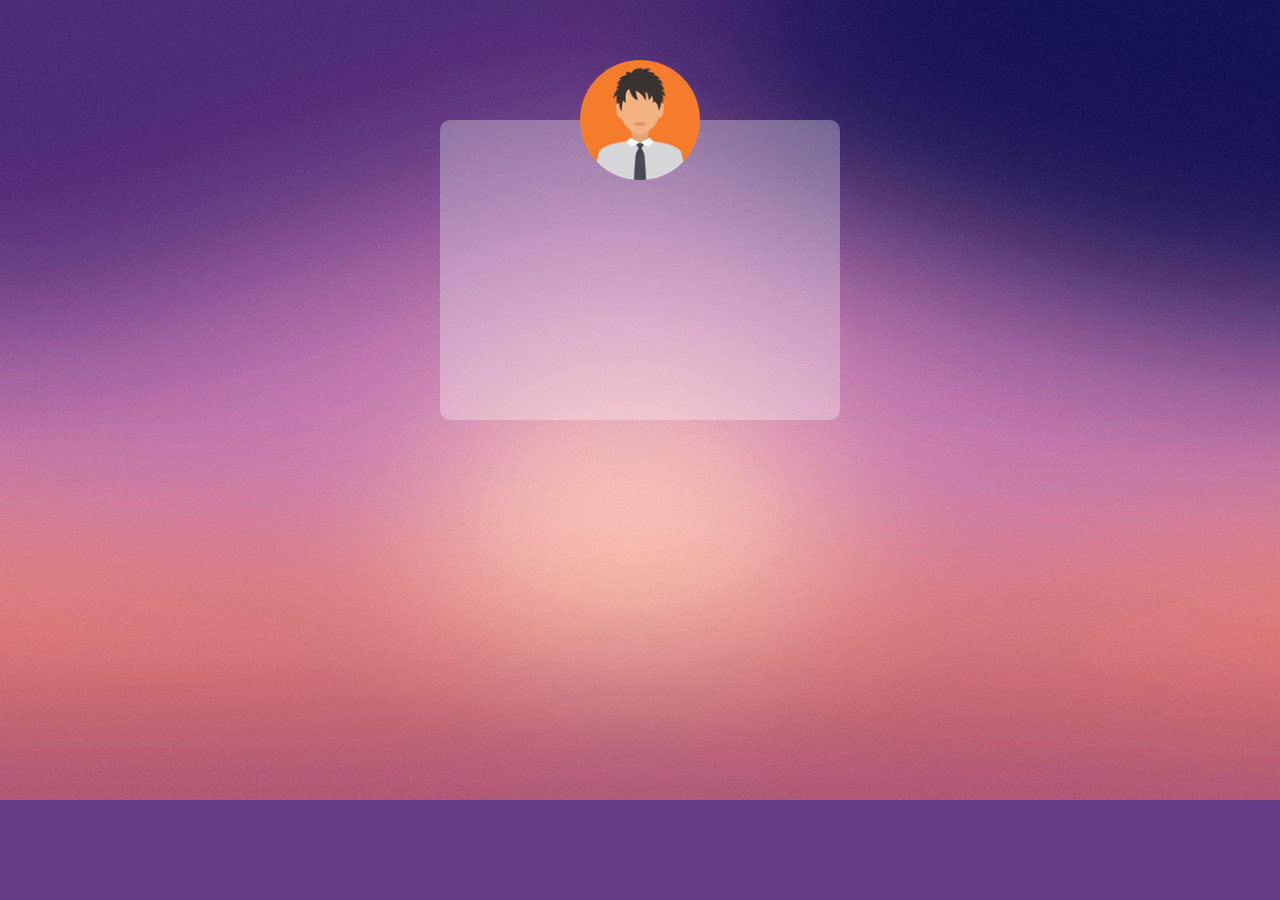
==== login.html @ c9097c8a "Creating an Login screen and testing some others "forms" features." ====
<!DOCTYPE html>
<html>
	<head>

		<title>Form</title>
		<meta charset="utf-8">
		<link rel="stylesheet" type="text/css" href="css/estiloLogin.css">

	</head>
	<body>

		<div id="conteiner">
			
			<img src="imagens/perfil.png" id="imagem">

		</div>

	</body>
</html>
---- css/estiloLogin.css ----
body {
	font-family: "Trebuchet MS", Helvetica, sans-serif;
	background: #643d87 url(../imagens/fundo.jpg) no-repeat top center;
}

#conteiner {

	width: 400px;
	height: 300px;
	background-color: rgba(255, 255, 255, 0.3);
	-webkit-border-radius: 10px;
	-moz-border-radius: 10px;
	border-radius: 10px;
	margin: 0 auto;
	margin-top: 120px;
	text-align: center;

}

#conteiner img{
	margin-top: -60px;
	width: 120px;
	height: 120px;
	margin-bottom: 30px;
}
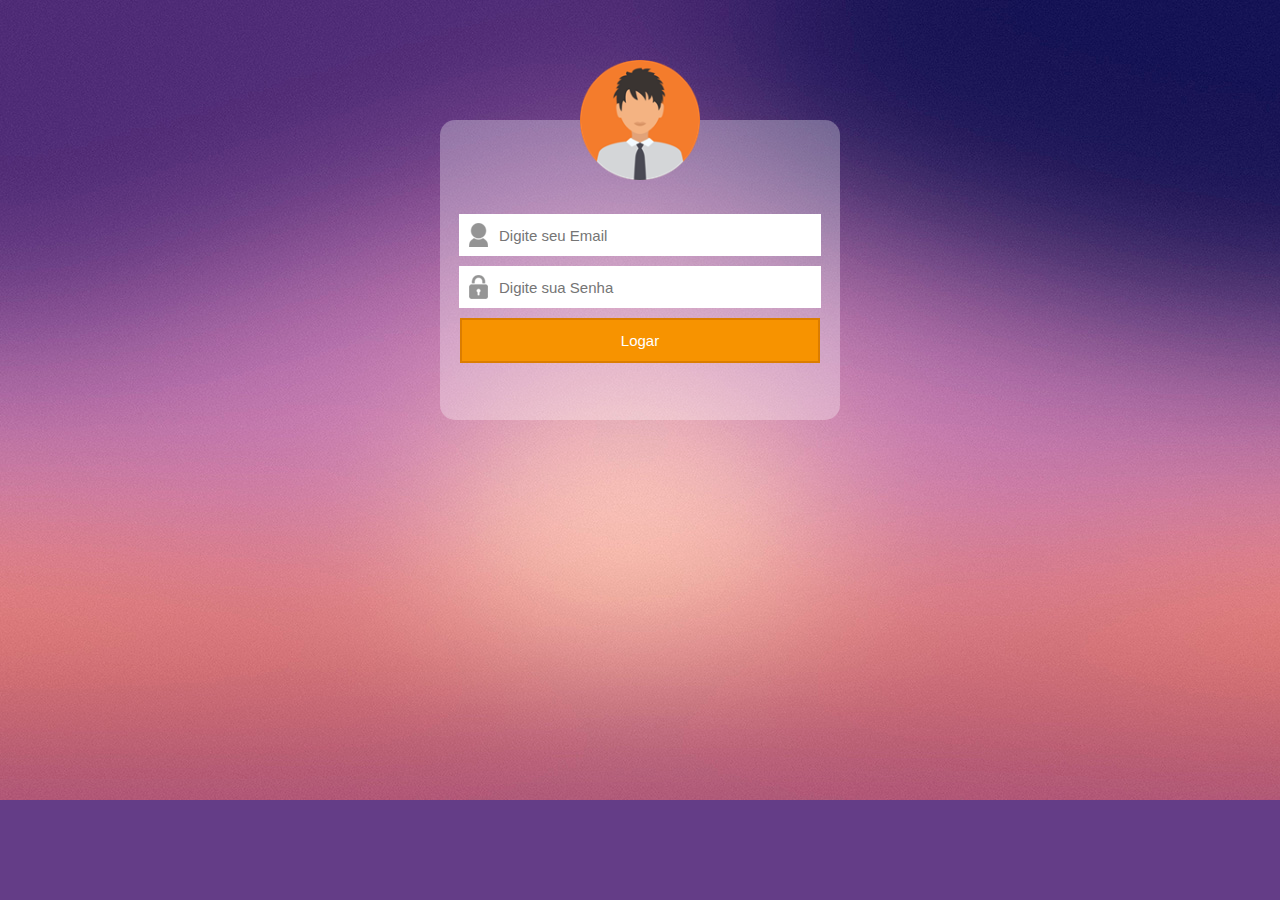
==== commit 544f3e76: "The Login screen is implemented." ====
--- a/login.html
+++ b/login.html
@@ -2,7 +2,7 @@
 <html>
 	<head>
 
-		<title>Form</title>
+		<title>Login</title>
 		<meta charset="utf-8">
 		<link rel="stylesheet" type="text/css" href="css/estiloLogin.css">
 
@@ -13,7 +13,27 @@
 			
 			<img src="imagens/perfil.png" id="imagem">
 
+			<div>
+				
+				<input class="email" id="email" type="email" name="email" placeholder="Digite seu Email">
+
+			</div>
+
+			<div>
+				
+				<input class="senha" id="senha" type="senha" name="senha" placeholder="Digite sua Senha">
+
+			</div>
+
+			<div>
+				
+				<input class="submit" id="submit" type="submit" value="Logar">
+
+			</div>
+
 		</div>
+
+
 
 	</body>
 </html>--- a/css/estiloLogin.css
+++ b/css/estiloLogin.css
@@ -10,7 +10,7 @@
 	background-color: rgba(255, 255, 255, 0.3);
 	-webkit-border-radius: 10px;
 	-moz-border-radius: 10px;
-	border-radius: 10px;
+	border-radius: 15px;
 	margin: 0 auto;
 	margin-top: 120px;
 	text-align: center;
@@ -22,4 +22,41 @@
 	width: 120px;
 	height: 120px;
 	margin-bottom: 30px;
+}
+
+input {
+	margin-bottom: 10px;
+	height: 40px;
+	width: 80%;
+	font-size: 15px;
+	padding-left: 40px;
+	border: none;
+	background-repeat: no-repeat;
+	background-position: 10px
+}
+
+input.email {
+
+	background-image: url(../imagens/icone-usuario.png);
+
+}
+
+input.senha {
+
+	background-image: url(../imagens/icone-cadeado.png);
+
+}
+
+input.submit {
+	color: #fff;
+	background-color: #f79300;
+	border: 2px solid #db7d00;
+	padding: 5px 20px;
+	width: 90%;
+	height: 45px;
+
+	background: linear-gradient(to bottom, #faa600, #f68a00)
+	background: -webkit-linear-gradient(to bottom, #faa600, #f68a00)
+	background: -moz-linear-gradient(to bottom, #faa600, #f68a00)
+	background: -o-linear-gradient(to bottom, #faa600, #f68a00)
 }